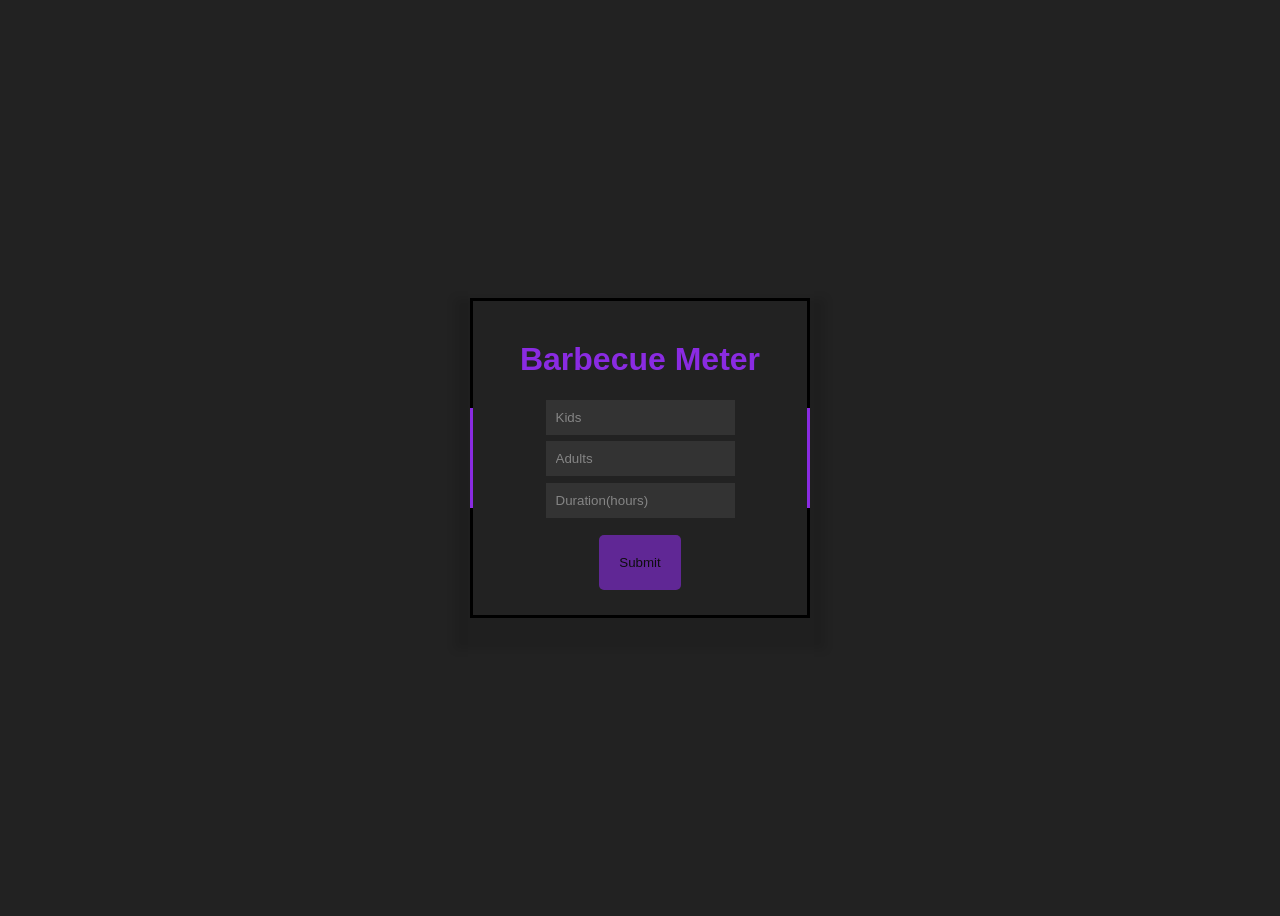
==== index.html @ cf984659 "Bug fix" ====
<!DOCTYPE html>
<html lang="en">

<head>
    <meta charset="UTF-8">
    <meta http-equiv="X-UA-Compatible" content="IE=edge">
    <meta name="viewport" content="width=device-width, initial-scale=1.0">
    <link rel="shortcut icon" href="./logo.ico" type="image/x-icon">
    <link rel="stylesheet" href="./style.css">
    <title>Barbecue Meter</title>
</head>

<body>
    <div id="container">
        <div class="line"></div>
        <div class="details">
            <h1>Barbecue Meter</h1>
            <input type="number" name="kids" id="kids" placeholder="Kids">
            <input type="number" name="adults" id="adults" placeholder="Adults">
            <input type="number" name="duration" id="duration" placeholder="Duration(hours)">
            <br>
            <input onclick="calc()" type="submit">
            <div id="result"></div>
        </div>
    </div>
    <script src="./main.js"></script>
</body>

</html>
---- style.css ----
::-webkit-scrollbar{
    width: 6px;
}
::-webkit-scrollbar-thumb{
    background-color: blueviolet;
}
body{
    background-color: #222;
    font-family: Arial, Helvetica, sans-serif;
    color: blueviolet;
    display: flex;
    justify-content: center;
    align-items: center;
    min-height: 100VH;
}

#container{
    text-align: center;
    padding: 20px;
    position: relative;
    max-width: 300px;
    box-shadow: 0 16px 8px 16px rgba(0,0,0,0.1);
}
#container h1{
    pointer-events: none;
}

/* efeito da borda */
.line{
    position: absolute;
    inset: 0;
    background-color: #000;
    z-index: 1;
    overflow: hidden;
}
.line::before{
    content: '';
    top: 50%;
    left: 50%;
    transform: translate(-50%, -50%);
    position: absolute;
    width: 700px;
    height: 100px;
    background: blueviolet;
    animation: animate 4s linear infinite;
    z-index: 2;
}
@keyframes animate{
    to{
        transform: translate(-50%, -50%) rotate(1turn);
    }
}
.line:after{
    content: '';
    position: absolute;
    inset: 3px;
    background: #222;
    z-index: 3;
}


#container .details{
    position: relative;
    top: 50%;
    left: 50%;
    transform: translateX(-50%);
    width: 100%;
    height: 100%;
    padding: 2px;
    z-index: 10;
    background-color: #222;
}
input{
    padding: 10px;
    margin-bottom: 0.5em;
    background-color: #333;
    color: rgba(255, 255, 255, 0.568);
    border: none;
}
input[type=number]::-webkit-inner-spin-button { 
    -webkit-appearance: none;
    
}
input:focus{
    outline: solid 1px blueviolet;
    opacity: 0.7;
}
input::placeholder{
    color: #fff;
    opacity: .4;
}

input[type="submit"]{
    cursor: pointer;
    background-color: blueviolet;
    color: #000;
    border: none;
    padding: 20px;
    margin-top: 10px;
    border-radius: 5px;
    opacity: 0.6;
}
input:hover[type="submit"]{
    opacity: 1;
    color: #fff;
}
#resultado{
    color: rgb(166, 87, 240)
}
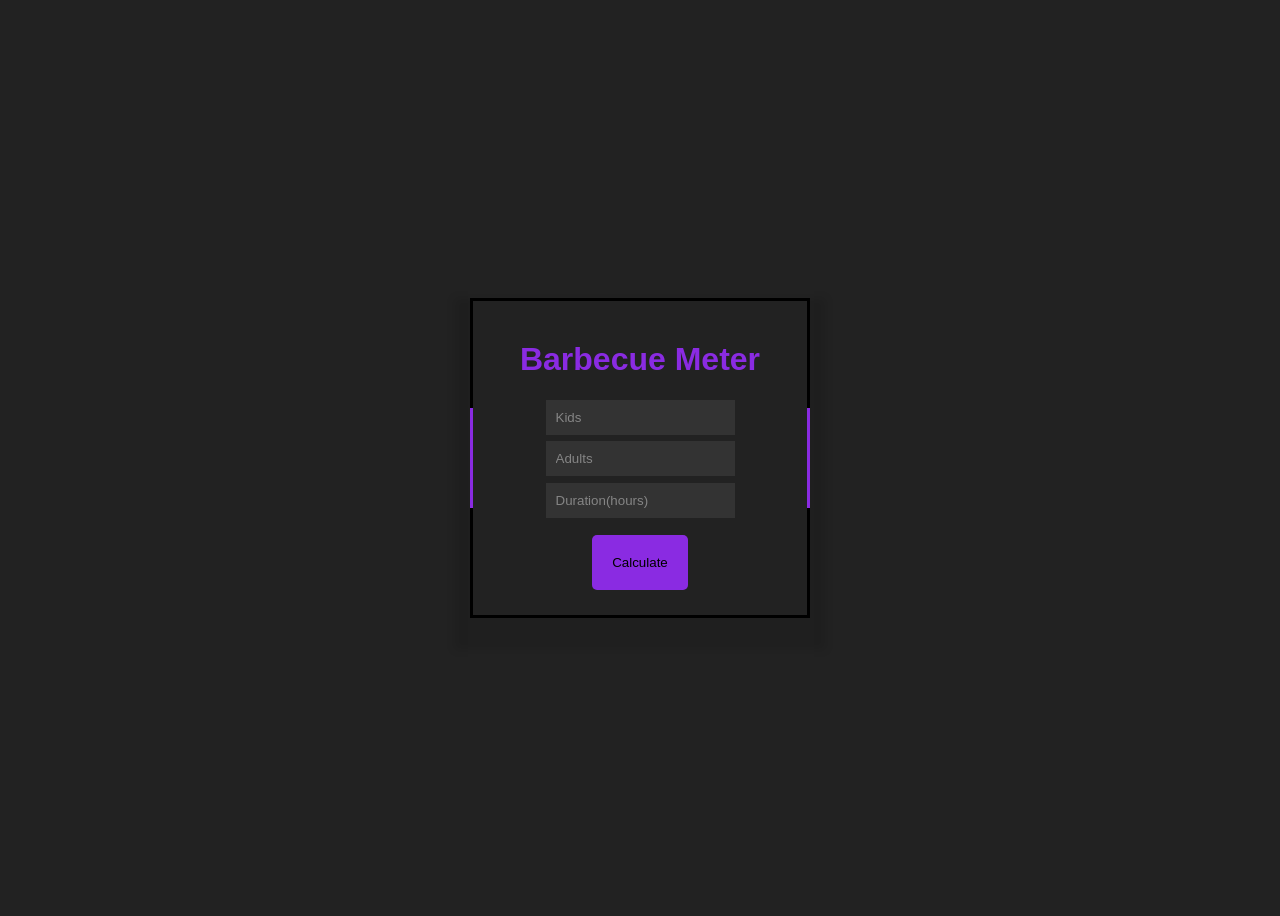
==== commit 08574b22: "Input update" ====
--- a/index.html
+++ b/index.html
@@ -19,7 +19,7 @@
             <input type="number" name="adults" id="adults" placeholder="Adults">
             <input type="number" name="duration" id="duration" placeholder="Duration(hours)">
             <br>
-            <input onclick="calc()" type="submit">
+            <input onclick="calc()" type="submit" value="Calculate">
             <div id="result"></div>
         </div>
     </div>
--- a/style.css
+++ b/style.css
@@ -25,7 +25,8 @@
     pointer-events: none;
 }
 
-/* efeito da borda */
+/* border effect */
+
 .line{
     position: absolute;
     inset: 0;
@@ -70,6 +71,9 @@
     z-index: 10;
     background-color: #222;
 }
+
+/* Input */
+
 input{
     padding: 10px;
     margin-bottom: 0.5em;
@@ -77,10 +81,14 @@
     color: rgba(255, 255, 255, 0.568);
     border: none;
 }
-input[type=number]::-webkit-inner-spin-button { 
-    -webkit-appearance: none;
-    
+input[type="number"]::-webkit-inner-spin-button { 
+    -webkit-appearance: none;    
 }
+input[type=number] { 
+    -moz-appearance: none;
+    appearance: none;
+}
+
 input:focus{
     outline: solid 1px blueviolet;
     opacity: 0.7;
@@ -98,11 +106,10 @@
     padding: 20px;
     margin-top: 10px;
     border-radius: 5px;
-    opacity: 0.6;
 }
 input:hover[type="submit"]{
     opacity: 1;
-    color: #fff;
+    color: rgba(255, 255, 255, 0.459);
 }
 #resultado{
     color: rgb(166, 87, 240)
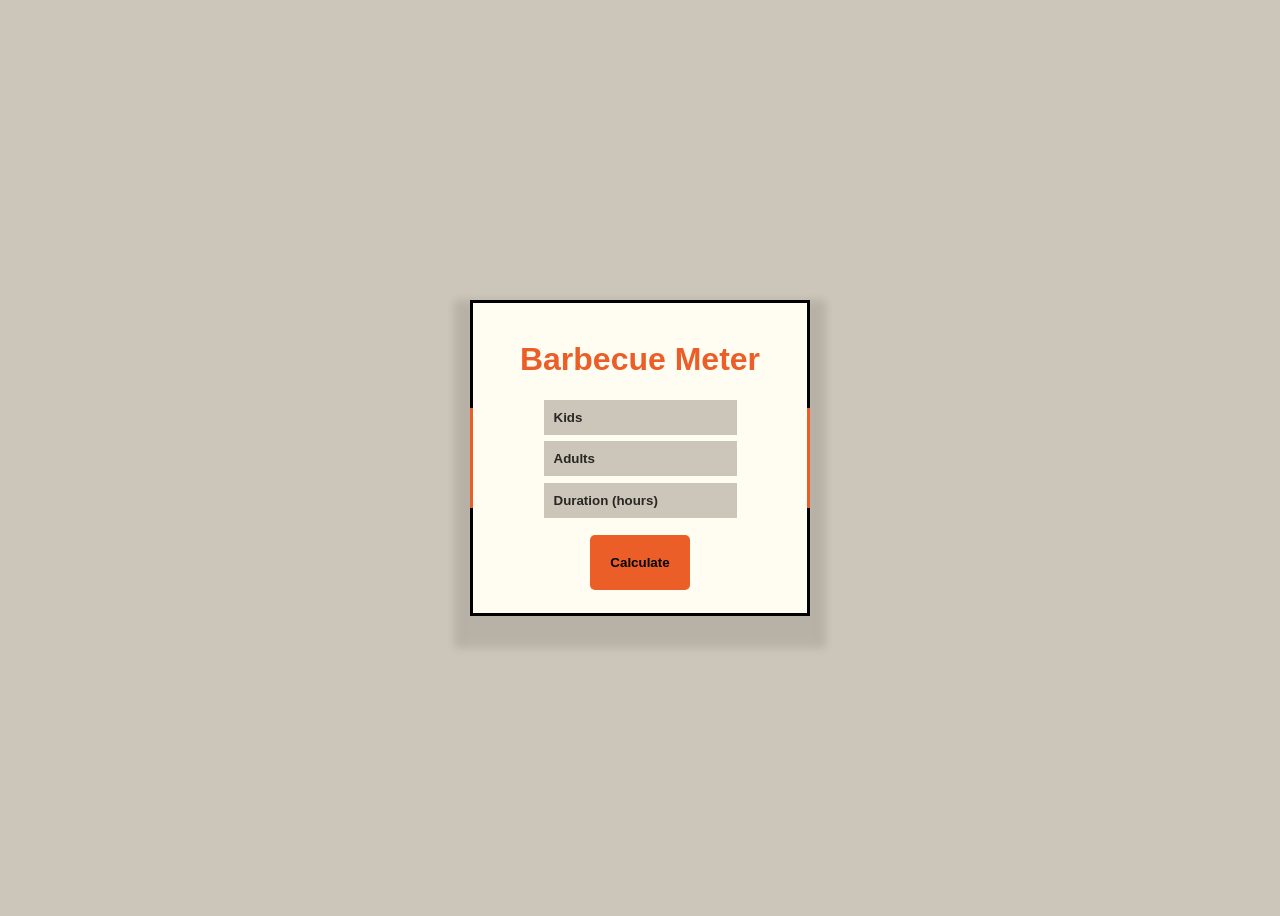
==== commit 5ac153c6: "upgrades: new appereance, dynamic changes in css and new logic js" ====
--- a/index.html
+++ b/index.html
@@ -10,14 +10,14 @@
     <title>Barbecue Meter</title>
 </head>
 
-<body>
+<body class="flame">
     <div id="container">
         <div class="line"></div>
         <div class="details">
             <h1>Barbecue Meter</h1>
             <input type="number" name="kids" id="kids" placeholder="Kids">
             <input type="number" name="adults" id="adults" placeholder="Adults">
-            <input type="number" name="duration" id="duration" placeholder="Duration(hours)">
+            <input type="number" name="duration" id="duration" placeholder="Duration (hours)">
             <br>
             <input onclick="calc()" type="submit" value="Calculate">
             <div id="result"></div>
--- a/style.css
+++ b/style.css
@@ -2,16 +2,44 @@
     width: 6px;
 }
 ::-webkit-scrollbar-thumb{
-    background-color: blueviolet;
+    background:var(--scroll-bar-color);
+}
+:root{
+    --scroll-bar-color: blueviolet;
+    --bg-color: #222;
+    --color-text: blueviolet;
+    --border-effect-color: blueviolet;
+    --bg-card: #222;
+    --input-border: blueviolet;
+    --input-bg: #333;
+    --input-color-text: rgba(255, 255, 255, 0.568);
+    --input-placeholder-color: #fff;
+    --input-placeholder-opacity: 0.4;
+    --text-result-color: rgb(166, 87, 240);
+}
+
+
+body.flame{
+    --scroll-bar-color: #EB5E28;
+    --bg-color: #CCC5B9;
+    --color-text: #EB5E28;
+    --border-effect-color: #EB5E28;
+    --bg-card: #FFFCF2;
+    --input-border: #EB5E28;
+    --input-bg: #CCC5B9;
+    --input-color-text: #000;
+    --input-placeholder-color: #000;
+    --input-placeholder-opacity: .8;
+    --text-result-color: #ad380a;
 }
 body{
-    background-color: #222;
+    background-color: var(--bg-color);
     font-family: Arial, Helvetica, sans-serif;
-    color: blueviolet;
+    color: var(--color-text);
     display: flex;
     justify-content: center;
     align-items: center;
-    min-height: 100VH;
+    min-height: 100vh;
 }
 
 #container{
@@ -42,7 +70,7 @@
     position: absolute;
     width: 700px;
     height: 100px;
-    background: blueviolet;
+    background: var(--border-effect-color);
     animation: animate 4s linear infinite;
     z-index: 2;
 }
@@ -55,30 +83,29 @@
     content: '';
     position: absolute;
     inset: 3px;
-    background: #222;
     z-index: 3;
 }
 
 
 #container .details{
     position: relative;
-    top: 50%;
-    left: 50%;
-    transform: translateX(-50%);
-    width: 100%;
-    height: 100%;
-    padding: 2px;
-    z-index: 10;
-    background-color: #222;
+    z-index: 999;
 }
+
+#container .details,
+.line:after{
+    background: var(--bg-card);
+}
+
 
 /* Input */
 
 input{
     padding: 10px;
     margin-bottom: 0.5em;
-    background-color: #333;
-    color: rgba(255, 255, 255, 0.568);
+    background: var(--input-bg);
+    color: var(--input-color-text);
+    font-weight: 600;
     border: none;
 }
 input[type="number"]::-webkit-inner-spin-button { 
@@ -90,17 +117,17 @@
 }
 
 input:focus{
-    outline: solid 1px blueviolet;
+    outline: solid 1px var(--input-border);
     opacity: 0.7;
 }
 input::placeholder{
-    color: #fff;
-    opacity: .4;
+    color: var(--input-placeholder-color);
+    opacity: var(--input-placeholder-opacity);
 }
 
 input[type="submit"]{
     cursor: pointer;
-    background-color: blueviolet;
+    background: var(--input-border);
     color: #000;
     border: none;
     padding: 20px;
@@ -112,5 +139,5 @@
     color: rgba(255, 255, 255, 0.459);
 }
 #resultado{
-    color: rgb(166, 87, 240)
+    color: rgb(166, 87, 240);
 }
